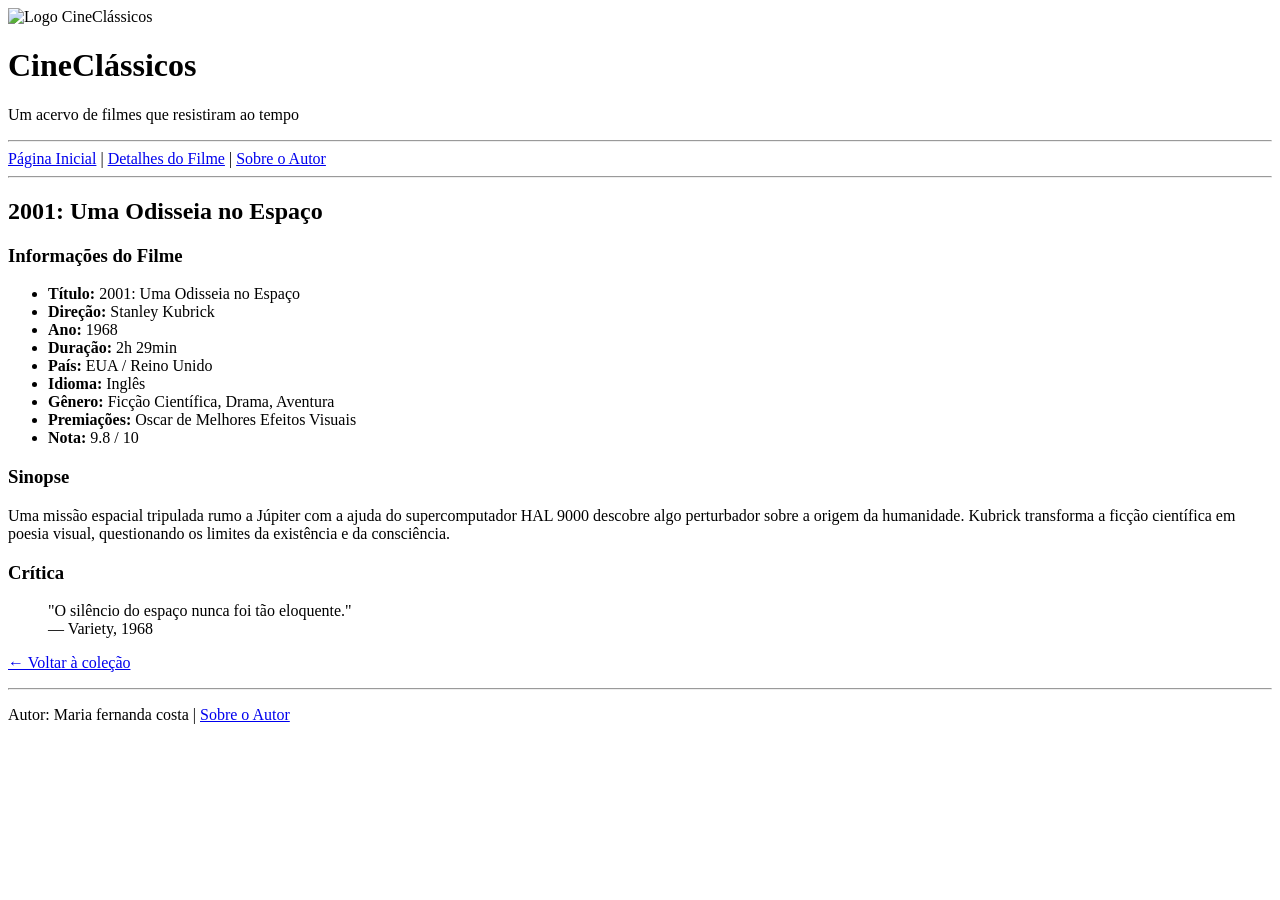
==== index.html @ b1927fc9 "Clean up HTML by removing comment sections Removed unnecessary comments from the HTML structure." ====
<!DOCTYPE html>
<html lang="pt-BR">
<head>
  <meta charset="UTF-8" />
  <title>CineClássicos — Detalhes do Filme</title>
</head>
<body>
  <header>
    <img src="https://upload.wikimedia.org/wikipedia/commons/thumb/8/8a/Cin%C3%A9_camera_icon.svg/100px-Cin%C3%A9_camera_icon.svg.png"
         alt="Logo CineClássicos" width="60">
    <h1>CineClássicos</h1>
    <p>Um acervo de filmes que resistiram ao tempo</p>
  </header>

  <hr>
  <nav>
    <a href="index.html">Página Inicial</a> |
    <a href="detalhes.html">Detalhes do Filme</a> |
    <a href="sobre.html">Sobre o Autor</a>
  </nav>

  <hr>
  <main>
    <h2>2001: Uma Odisseia no Espaço</h2>

    <h3>Informações do Filme</h3>
    <ul>
      <li><strong>Título:</strong> 2001: Uma Odisseia no Espaço</li>
      <li><strong>Direção:</strong> Stanley Kubrick</li>
      <li><strong>Ano:</strong> 1968</li>
      <li><strong>Duração:</strong> 2h 29min</li>
      <li><strong>País:</strong> EUA / Reino Unido</li>
      <li><strong>Idioma:</strong> Inglês</li>
      <li><strong>Gênero:</strong> Ficção Científica, Drama, Aventura</li>
      <li><strong>Premiações:</strong> Oscar de Melhores Efeitos Visuais</li>
      <li><strong>Nota:</strong> 9.8 / 10</li>
    </ul>

    <h3>Sinopse</h3>
    <p>
      Uma missão espacial tripulada rumo a Júpiter com a ajuda do supercomputador HAL 9000
      descobre algo perturbador sobre a origem da humanidade. Kubrick transforma a ficção
      científica em poesia visual, questionando os limites da existência e da consciência.
    </p>

    <h3>Crítica</h3>
    <blockquote>
      "O silêncio do espaço nunca foi tão eloquente."
      <br>— Variety, 1968
    </blockquote>

    <p><a href="index.html">← Voltar à coleção</a></p>
  </main>

  <hr>

  <footer>
    <p>Autor: Maria fernanda costa | <a href="sobre.html">Sobre o Autor</a></p>
  </footer>

</body>
</html>
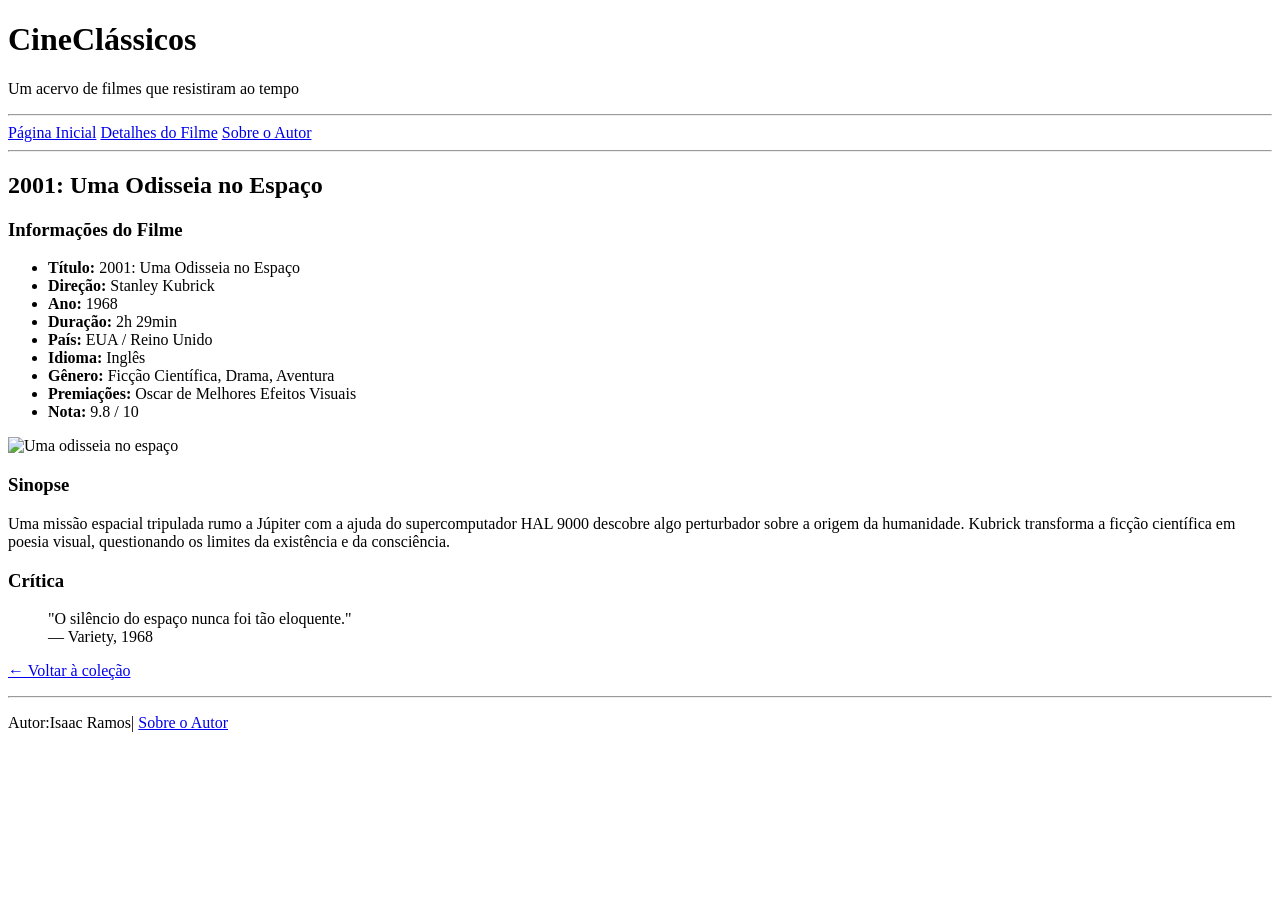
==== commit 9c99fe24: "Update HTML structure and content" ====
--- a/index.html
+++ b/index.html
@@ -1,25 +1,27 @@
 <!DOCTYPE html>
-<html lang="pt-BR">
+<html lang="en">
 <head>
-  <meta charset="UTF-8" />
-  <title>CineClássicos — Detalhes do Filme</title>
+    <meta charset="UTF-8">
+    <meta name="viewport" content="width=device-width, initial-scale=1.0">
+    <title>CSS External</title>
+    <link rel="stylesheet" href="style.css">
 </head>
 <body>
   <header>
-    <img src="https://upload.wikimedia.org/wikipedia/commons/thumb/8/8a/Cin%C3%A9_camera_icon.svg/100px-Cin%C3%A9_camera_icon.svg.png"
-         alt="Logo CineClássicos" width="60">
     <h1>CineClássicos</h1>
     <p>Um acervo de filmes que resistiram ao tempo</p>
   </header>
 
   <hr>
+
   <nav>
-    <a href="index.html">Página Inicial</a> |
-    <a href="detalhes.html">Detalhes do Filme</a> |
+    <a href="index.html">Página Inicial</a> 
+    <a href="detalhes.html">Detalhes do Filme</a> 
     <a href="sobre.html">Sobre o Autor</a>
   </nav>
 
   <hr>
+
   <main>
     <h2>2001: Uma Odisseia no Espaço</h2>
 
@@ -35,6 +37,7 @@
       <li><strong>Premiações:</strong> Oscar de Melhores Efeitos Visuais</li>
       <li><strong>Nota:</strong> 9.8 / 10</li>
     </ul>
+  <img src="https://images.justwatch.com/backdrop/327086620/s640/2001-uma-odisseia-no-espaco.jpg" width="300px" alt="Uma odisseia no espaço"/>
 
     <h3>Sinopse</h3>
     <p>
@@ -53,9 +56,8 @@
   </main>
 
   <hr>
-
   <footer>
-    <p>Autor: Maria fernanda costa | <a href="sobre.html">Sobre o Autor</a></p>
+    <p>Autor:Isaac Ramos| <a href="sobre.html">Sobre o Autor</a></p>
   </footer>
 
 </body>
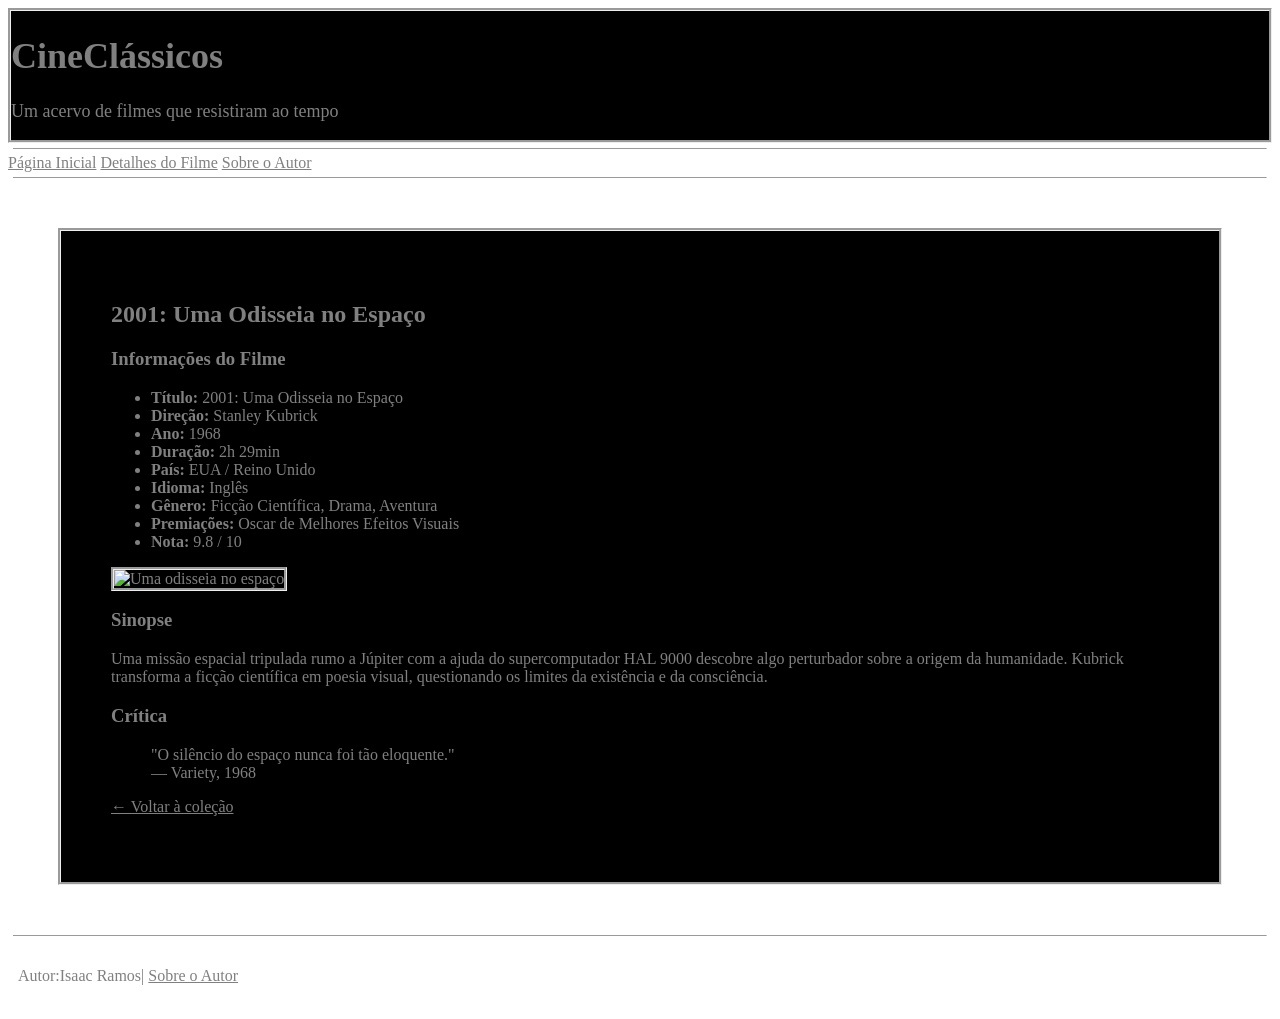
==== commit b32e44e1: "Add files via upload" ====
--- a/index.html
+++ b/index.html
@@ -61,4 +61,4 @@
   </footer>
 
 </body>
-</html>
+</html>
--- a/style.css
+++ b/style.css
@@ -0,0 +1,29 @@
+
+header{
+     font-size: large;
+     margin: 0px;
+     padding: 0px;
+     border-style:groove;
+     background-color: black}
+
+hr {margin:5px;
+    padding:0px;
+    border-bottom: 4cap;}
+
+main{margin:50px;
+     padding: 50px;
+     border-style: groove;
+     background-color: black;}
+
+img{ border-style: groove;}
+
+footer {margin:0;
+        padding:10px;}
+
+nav{color: blue;}
+
+*{ font-family: geneva;
+  color: gray;}
+
+body{
+  background-image: url('https://us.123rf.com/450wm/leoedition/leoedition1907/leoedition190702466/127925320-moldura-de-tira-de-filme-de-cole%C3%A7%C3%A3o-na-m%C3%A3o-desenhar-fundo-de-doodle-banner-de-cinema-antigo-com.jpg?ver=6');}   
